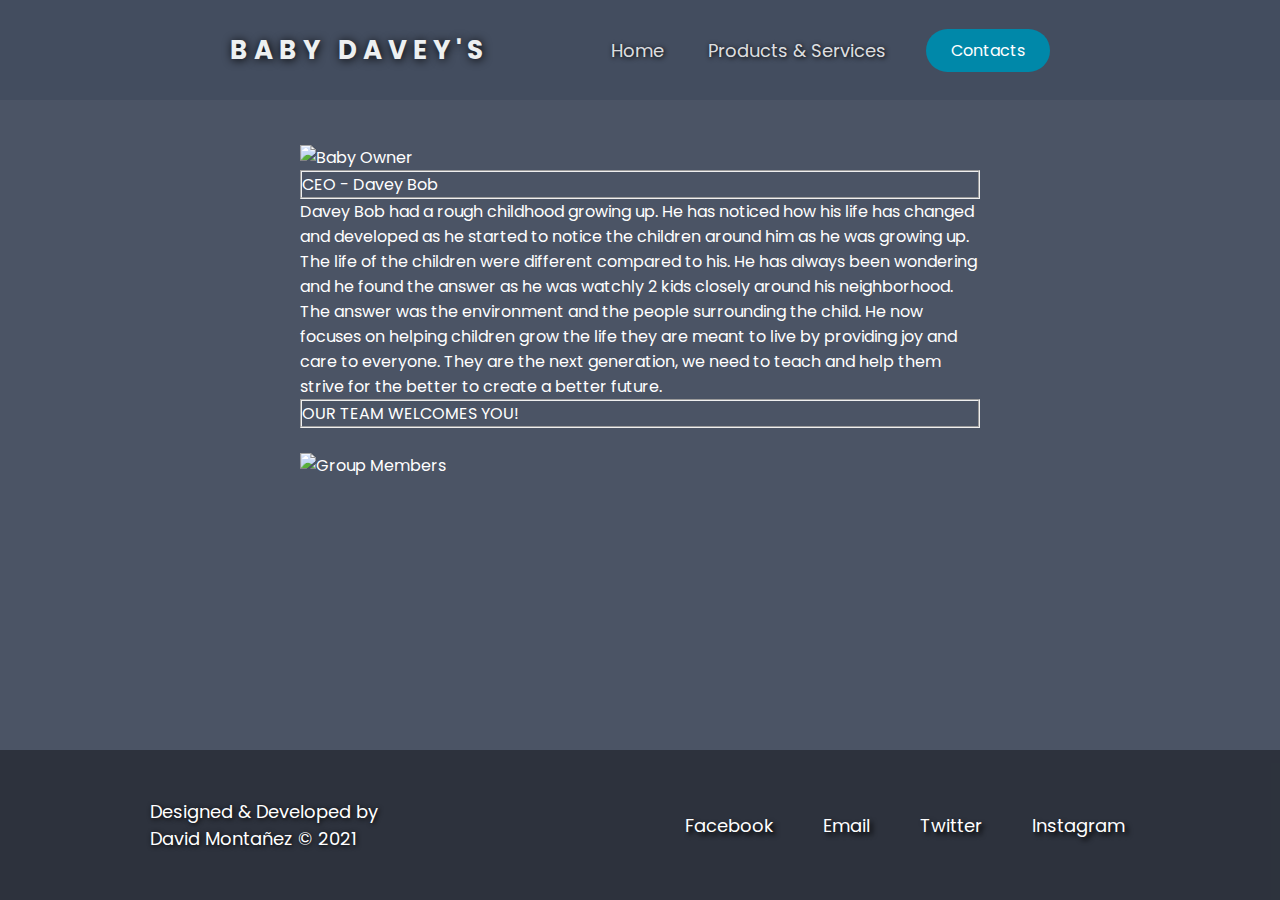
==== index.html @ c404ca19 "Add files via upload" ====
<!DOCTYPE html>
<html lang="en">
    <head>
        <meta charset="UTF-8">
        <meta http-equiv="X-UA-Compatible" content="IE=edge">
        <meta name="viewport" content="width=device-width, initial-scale=1.0">
        <link rel="preconnect" href="https://fonts.gstatic.com">
        <link rel="stylesheet" href="layout.css">
        <link rel="stylesheet" href="index.css">
        <title>Baby Davey's</title>
    </head>

    <body>
        <header>
            <div class="logo">
                <h3>Baby Davey's</h3>
            </div>

            <nav>
                <ul class="navLinks">
                    <li><a href="index.html">Home</a></li>
                    <li><a href="proserve.html">Products & Services</a></li>
                </ul>
                <!-- <div class="burger">
                    <div class="line1"></div>
                    <div class="line2"></div>
                    <div class="line3"></div>
                </div> -->
            </nav>

            <a href="contacts.html" class="cta"><button>Contacts</button></a>
        </header>

        <div id="miniHeader">
            <div class="miniBg"></div>
        </div>

        <div id="content">
            <div id="main">                
                <div id="companyIntro">
                    <div id="owner">
                        <img src="babyOwner.jpg" alt="Baby Owner">

                        <fieldset>CEO - Davey Bob</fieldset>
                    </div>

                    <div id="biography">
                        Davey Bob had a rough childhood growing up. He has
                        noticed how his life has changed and developed as he
                        started to notice the children around him as he was
                        growing up. The life of the children were different
                        compared to his. He has always been wondering and he
                        found the answer as he was watchly 2 kids closely around
                        his neighborhood. The answer was the environment and the
                        people surrounding the child. He now focuses on helping
                        children grow the life they are meant to live by
                        providing joy and care to everyone. They are the next
                        generation, we need to teach and help them strive for
                        the better to create a better future.
                    </div>
                </div>
                
                <fieldset id="teamWelcome">OUR TEAM WELCOMES YOU!</fieldset><br>

                <div id="aboutCompany">
                    <img src="groupTeam2.jpg" alt="Group Members">
                </div>
            </div>
        </div>

        <footer id="footer">
            <div class="copyRight">
                <p>Designed & Developed by David Montañez &#169; 2021</p>
            </div>

            <div class="socialMedia">
                <ul>
                    <li><a href="https://www.facebook.com/davey.bob.52" target="_blank">Facebook</a></li>    
                    <li><a href="mailto:babydavey2002@gmail.com.de">Email</a></li>
                    <li><a href="https://twitter.com/home" target="_blank">Twitter</a></li>
                    <li><a href="https://www.instagram.com/babydavey02/" target="_blank">Instagram</a></li>
                </ul>
            </div>
        </footer>
    </body>
</html>
---- layout.css ----
@import url("https://fonts.googleapis.com/css2?family=Poppins:wght@200;300;400&display=swap");

*
{
    box-sizing: border-box;
    margin: 0;
    padding: 0;
}

html, body
{
    background-color:rgba(67, 77, 95, 0.801);
    /* height: 90%; */
}

header
{
    background-color: rgb(67, 77, 95, 1);
    display: flex;
    justify-content: flex-end;
    align-items: center;
    height: 100px;
    padding: 30px 18%;
}
    .logo
    {
        cursor: context-menu;
        margin-right: auto;
    }

        .logo h3
        {
            color: #EDF0F1;
            font-family: 'Poppins', sans-serif;
            font-size: 26px;
            letter-spacing: 6px;
            text-transform: uppercase;
            text-shadow: 1px 1px 10px #000;
        }

    .navLinks
    {
        list-style: none;
    }

        .navLinks li
        {
            display: inline-block;
            padding: 0 20px;
        }

        .navLinks li a
        {
            font-family: 'Poppins', sans-serif;
            font-weight: 400;
            font-size: 18px;
            text-decoration: none;
            transition: all 0.3s ease 0s;
            color: rgba(252, 252, 252, 0.87);
            text-shadow: 1px 1px 5px #000;
        }

        .navLinks li a:hover
        {
            text-shadow: 1px 1px 5px rgb(255, 255, 255);
            color: #ffffff;
        }

    .cta
    {
        margin-left: 20px;
    }

        button
        {
            padding: 9px 25px;
            background-color: rgba(0, 136, 169, 1);
            border: none;
            border-radius: 50px;
            cursor: pointer;
            transition: all 0.3s ease 0s;
            color: white;
            font-size: 16px;
            font-family: "Poppins", sans-serif;
        }

            button:hover
            {
                background-color: rgba(0, 136, 169, 0.8);
            }

#content
{
    padding: 45px 300px;
    color: white;
    font-family: "Poppins", sans-serif;
    min-height: calc(100vh - 100px - 150px);
}

#footer
{
    display: flex;
    justify-content: space-between;
    align-items: center;
    background-color: rgba(0, 0, 0, 0.397);
    font-family: "Poppins", sans-serif;
    color: white;
    padding: 45px 150px;
    height: 150px;
}

    .copyRight p
    {
        font-size: 18px;
        max-width: 250px;
        text-shadow: 1px 1px 5px #000;
    }

    .socialMedia
    {
        min-width: 450px;
    }

        .socialMedia ul
        {
            display: flex;
            justify-content: space-between;
        }

            .socialMedia ul li
            {
                padding: 0 5px;
                list-style: none;
            }

                .socialMedia ul li a
                {
                    text-decoration: none;
                    color: white;
                    font-size: 18px;
                    font-family: "Poppins", sans-serif;
                    text-shadow: 3px 3px 5px #000;
                    transition: 0.2s ease-in 0s;
                }

                .socialMedia ul li a:hover
                {
                    text-shadow: 1px 1px 12px #ecdfdf;
                    color: #f0ebeb;
                }

@media screen and (max-width: 1114px)
{
    header
    {
        width: 100%;
        padding: 15px 11%;
    }

        .logo h3
        {
            font-size: 22px;
        }

        nav .navLinks li a
        {
            font-size: 16px;
        }

        a button
        {
            font-size: 16px;
        }
    
    #footer
    {
        justify-content: space-around;
        height: 110px;
        padding: 30px 10px;
    }

        .copyRight p
        {
            font-size: 16px;
        }
            .socialMedia ul
            {
                justify-content: space-evenly;
                max-width: 450px;
            }
                .socialMedia ul li a
                {
                    font-size: 16px;
                }
}

@media screen and (max-width: 870px)
{
    header
    {
        width: 100%;
        padding: 10px 8%;
    }

    .logo h3
    {
        font-size: 18px;
    }

    nav .navLinks li a
    {
        font-size: 14px;
    }
    
    a button
    {
        font-size: 14px;
    }

    #footer
    {
        height: 90px;
        padding: 15px 0;
    }

        .copyRight
        {
            max-width: 172px;
        }

            .copyRight p
            {
                font-size: 13px;
            }

        .socialMedia ul li a
        {
            font-size: 14px;
        }
}
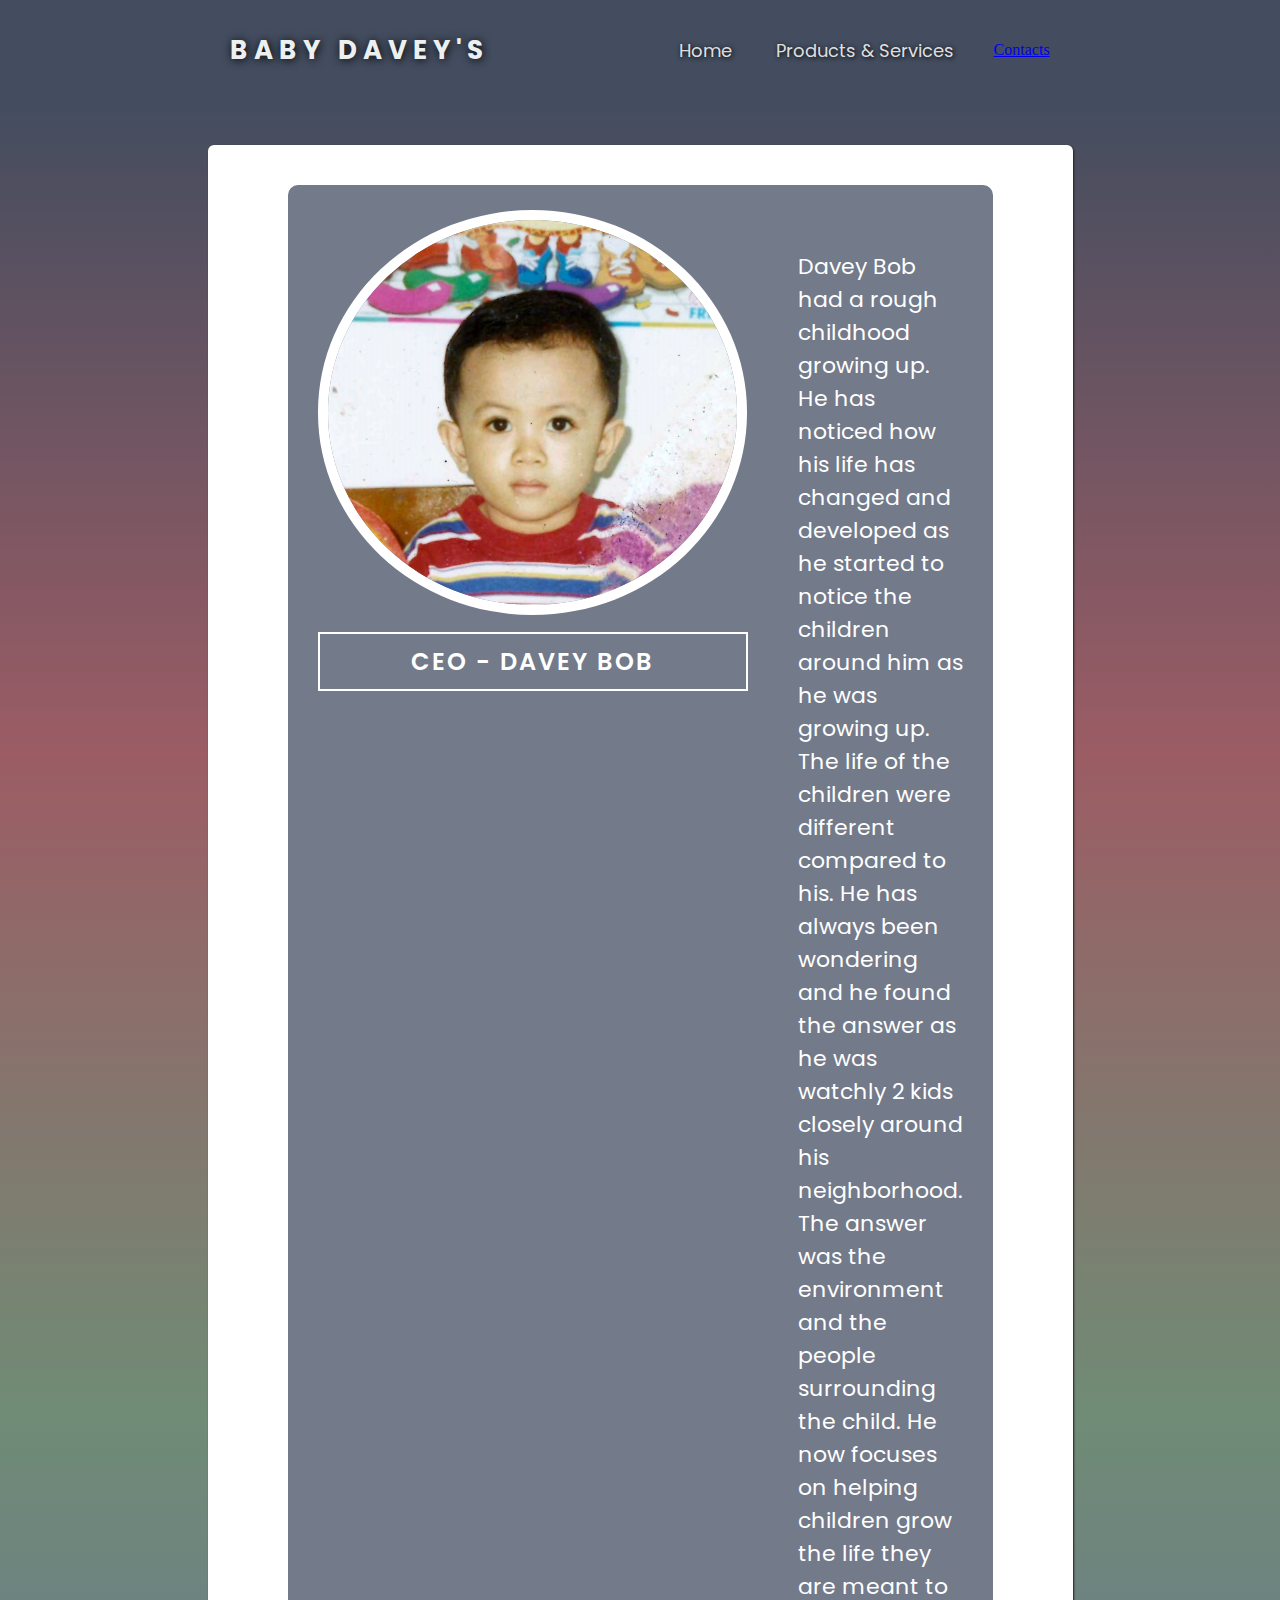
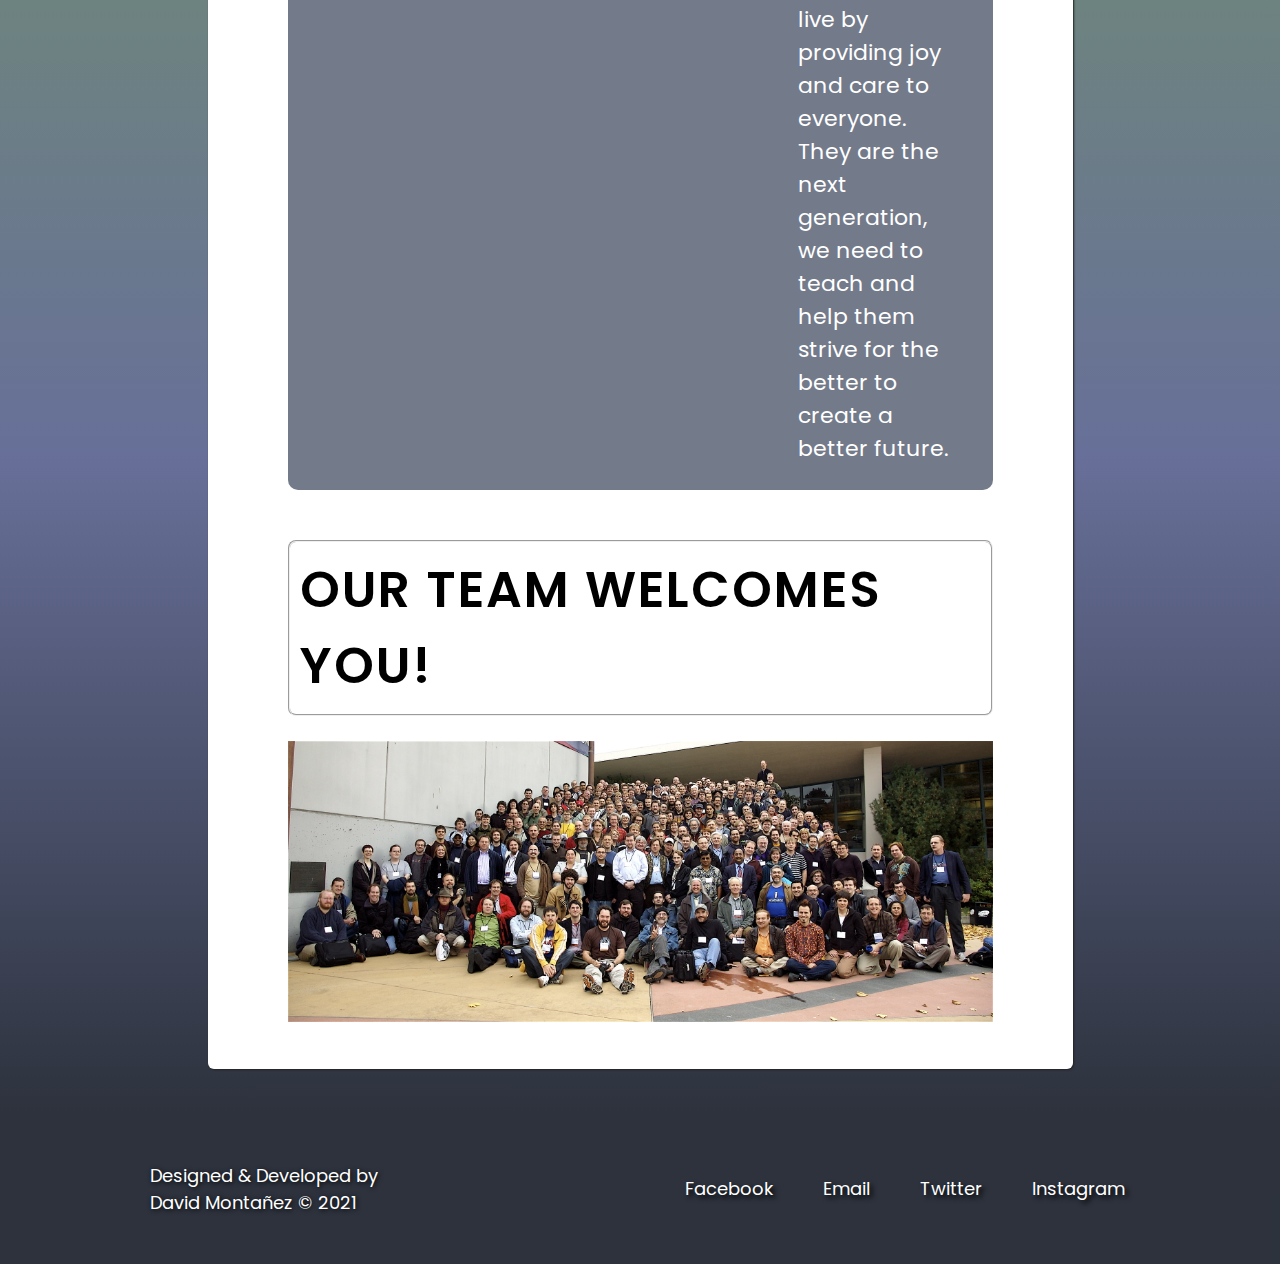
==== commit 36fb008b: "Contact Button Updated" ====
--- a/index.html
+++ b/index.html
@@ -28,7 +28,8 @@
                 </div> -->
             </nav>
 
-            <a href="contacts.html" class="cta"><button>Contacts</button></a>
+            <a href="contacts.html" class="cta">Contacts</a>
+            <!-- <a href="contacts.html" class="cta"><button>Contacts</button></a> -->
         </header>
 
         <div id="miniHeader">
--- a/index.css
+++ b/index.css
@@ -0,0 +1,179 @@
+#miniHeader
+{
+    height: 490px;
+    background-image: url("images/toyShelf.jpg");
+    background-repeat: no-repeat;
+    background-position-x: center;
+    background-position-y: center;
+    opacity: 0.75;
+    display: none;
+}
+
+#content
+{
+    display: flex;
+    justify-content: center;
+    align-items: center;
+    background: linear-gradient(#434D5F, #e6646485, #9dcf8973, #9198e567, #2D323D);
+}
+
+    #main
+    {
+        box-shadow: 1px 1px 2px #222;
+        padding: 40px 80px;
+        background-color: rgb(255, 255, 255);
+        height: 100%;
+        max-width: 1700px;
+        border-radius: 6px;
+        border: none;
+    }
+
+        #companyIntro
+        {
+            border-radius: 10px;
+            display: flex;
+            padding: 25px 30px;
+            background: #737a8a;
+            margin-bottom: 40px;
+            width: 100%;
+        }
+
+            #companyIntro #owner
+            {
+                margin-right: 50px;
+            }
+
+                #companyIntro #owner fieldset
+                {
+                    margin-top: 10px;
+                    padding: 10px;
+                    display: flex;
+                    justify-content: center;
+                    font-size: 24px;
+                    font-weight: 600;
+                    letter-spacing: 2px;
+                    text-transform: uppercase;
+                    border: 2px solid;
+                }
+
+                #companyIntro #owner img
+                {
+                    border: 10px solid #fff;
+                    border-radius: 50%;
+                    max-width: 430px;
+                }
+
+            #companyIntro #biography
+            {
+                width: 100%;
+                font-size: 22px;
+                padding: 40px 0 0 0;
+            }
+
+        #teamWelcome
+        {
+            border-radius: 8px;
+            color: black;
+            margin-top: 50px;
+            padding: 10px;
+            display: flex;
+            justify-content: center;
+            font-size: 50px;
+            font-weight: 600;
+            letter-spacing: 2px;
+            text-transform: uppercase;
+        }
+
+        #aboutCompany img
+        {
+            height: 90%;
+            width: 100%;
+        }
+
+@media screen and (max-width: 1110px)
+{
+    #main
+    {
+        padding: 20px 20px;
+    }
+
+        #companyIntro
+        {
+            width: 900px;
+        }
+
+            #companyIntro #owner img
+            {
+                max-width: 250px;
+            }
+
+            #companyIntro #owner fieldset
+            {
+                font-size: 16px;
+            }
+
+            #companyIntro #biography
+            {
+                padding: 23px 0 0 0;
+                font-size: 16px;
+            }
+
+    #teamWelcome
+    {
+        font-size: 22px;
+    }
+}
+
+@media screen and (max-width: 870px)
+{
+    #main
+    {
+        padding: 20px 20px;
+    }
+
+        #companyIntro
+        {
+            width: 730px;
+        }
+
+            #companyIntro #owner img
+            {
+                max-width: 170px;
+            }            
+
+            #companyIntro #owner fieldset
+            {
+                font-size: 12px;
+            }
+
+            #companyIntro #biography
+            {
+                padding: 23px 0 0 0;
+                font-size: 12px;
+            }
+
+    #teamWelcome
+    {
+        font-size: 24px;
+    }
+}
+
+@media screen and (max-width: 768px)
+{
+    #companyIntro
+    {
+        width: 620px;
+        margin-bottom: 20px;
+    }
+
+        #companyIntro #biography
+        {
+            padding: 0;
+            font-size: 12px;
+        }
+
+    #teamWelcome
+    {
+        margin-top: 20px;
+    }    
+}